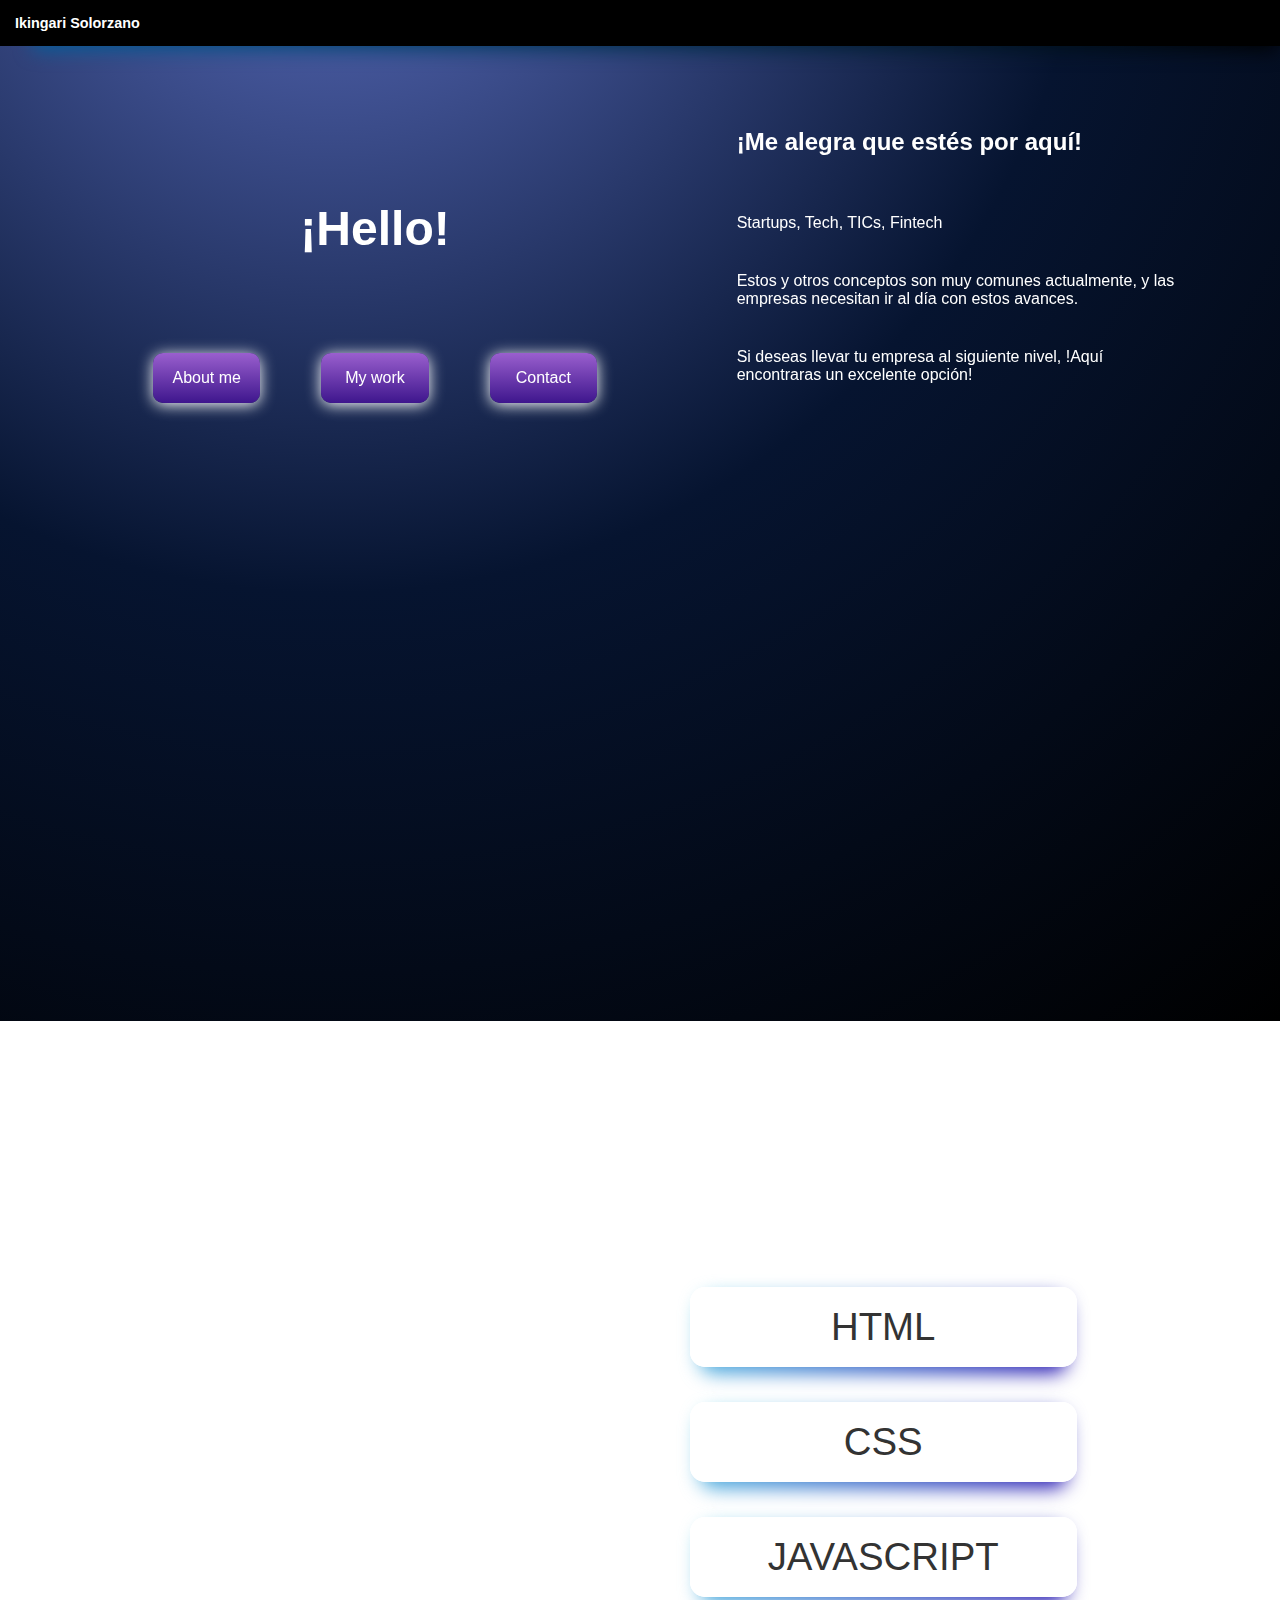
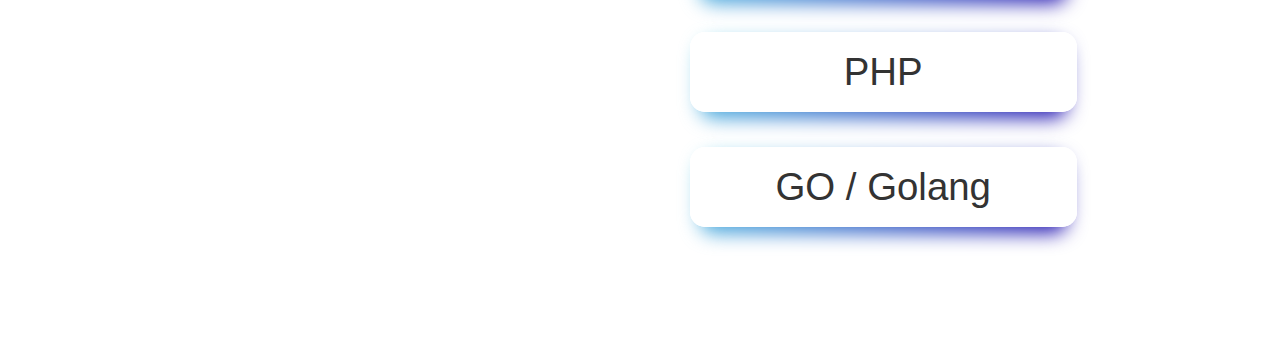
==== profile.html @ 16b591e6 "Primer commit del proyecto" ====
<!DOCTYPE html>
<html lang="es">
    <head>
        <meta charset="UTF-8" />
        <meta http-equiv="X-UA-Compatible" content="IE=edge" />
        <meta name="viewport" content="width=device-width, initial-scale=1.0" />
        <link rel="stylesheet" href="./assets/css/profile.css" />
        <title>Profile</title>
    </head>
    <body>
        <!-- Menú de Navegación -->
        <nav class="encabezado">
            <h1 class="huno">Ikingari Solorzano</h1>
        </nav>

        <!-- Cuerpo del Documento -->
        <main>
            <!-- Primera sección del cuerpo -->
            <section class="seccion1">
                <div class="saludo">
                    <h2 id="hola">¡Hello!</h2>
                    <div class="botones">
                        <span></span>
                        <button class="boton-inicio">About me</button>
                        <button class="boton-inicio">My work</button>
                        <button class="boton-inicio">Contact</button>
                        <span></span>
                    </div>
                </div>
                <div class="infoSeccion1">
                    <h2>¡Me alegra que estés por aquí!</h2>
                    <br />
                    <p>Startups, Tech, TICs, Fintech</p>
                    <p>
                        Estos y otros conceptos son muy comunes actualmente, y
                        las empresas necesitan ir al día con estos avances.
                    </p>
                    <p>
                        Si deseas llevar tu empresa al siguiente nivel, !Aquí
                        encontraras un excelente opción!
                    </p>
                </div>
            </section>

            <!-- Segunda sección de la página -->
            <section class="tecs">
                <picture>
                    <img src="./assets/images/AvatarDISV4.png" alt="" />
                </picture>
                <div class="tecnologias">
                    <div class="tecnologiasItem">HTML</div>
                    <div class="tecnologiasItem">CSS</div>
                    <div class="tecnologiasItem">JAVASCRIPT</div>
                    <div class="tecnologiasItem">PHP</div>
                    <div class="tecnologiasItem">GO / Golang</div>
                </div>
            </section>
        </main>
        <!-- Fin del cuerpo del documento-->
    </body>
</html>
---- assets/css/profile.css ----
/*
Ajustes generales para el documento general.html
*/
* {
   margin: 0;
   padding: 0;
   color: #333;
}

body {
   font-family: "Franklin Gothic Medium", "Arial Narrow", Arial, sans-serif;
   font-size: 1em;
}

/*
 Nav class = encabezado 
A partir de esta línea se configura la barra de navegación
*/

.encabezado {
   position: fixed;
   top: 0;
   z-index: 1;
   width: 100%;
   background-color: black;
   padding: 15px;
}

.encabezado:before {
   content: "";
   z-index: -1;
   position: absolute;
   top: 0;
   right: 0;
   bottom: 0;
   left: 0;
   background: linear-gradient(-45deg, #000000 0%, #04619f 100%);
   transform: translate3d(0px, 5px, 0) scale(0.95);
   filter: blur(10px);
   opacity: var(0.7);
   transition: opacity 0.3s;
   border-radius: inherit;
}

.encabezado::after {
   content: "";
   z-index: -1;
   position: absolute;
   top: 0;
   right: 0;
   bottom: 0;
   left: 0;
   background: inherit;
   border-radius: inherit;
}

/* Esta parte es para los textos de la NavBar */
.huno {
   color: white;
   font-size: 0.9em;
}

/* Estilos para la primera parte de la Página */
.seccion1 {
   height: 85vh;
   background-image: radial-gradient(circle at 25.82% -16.45%,
         #5d70c4 0,
         #061430 50%,
         #000000 100%);

   padding: 10% 3%;
   display: grid;
   grid-template-columns: 2fr 1.5fr;
   gap: 25px;
}

.saludo {
   display: grid;
   grid-template-rows: 200px 100px;
   /* place-items: center; */
}

#hola {
   place-self: center;
   font-size: 3em;
}

.botones {
   display: grid;
   grid-template-columns: 1fr 2fr 2fr 2fr 1fr;
   place-items: center;
   gap: 15px;

}

.boton-inicio {
   font-size: 1em;
   color: white;
   height: 50%;
   width: 70%;
   background: #8e2de2;
   /* fallback for old browsers */
   background: -webkit-linear-gradient(to bottom, #8e2de2, #4a00e0);
   /* Chrome 10-25, Safari 5.1-6 */
   background: linear-gradient(to bottom, #9a5fce, #3e168d);
   /* W3C, IE 10+/ Edge, Firefox 16+, Chrome 26+, Opera 12+, Safari 7+ */
   border-radius: 10px;
   border: none;
   box-shadow: 0px 2px 15px white;
}

.boton-inicio:hover {
   transform: scale(.9);
   box-shadow: 0px 2px 20px white;
}

.infoSeccion1 {
   padding-right: 50px;
}

h2 {
   color: #fff;
}

p {
   color: white;
   margin: 40px 0;
}

/* A partir de aqué va la segunda sección de la Página */

.tecs {
   padding: 12%;
   padding-bottom: 0;
   height: 85vh;
   display: grid;
   grid-template-columns: 2fr 2fr;
   place-content: center;
}

img {
   margin-top: 15px;
   width: 100%;
}

/* En esta sección están configurados los estilos para los botones de las tecnologías */
.tecnologias {
   padding: 3%;
   font-size: 3em;
}

.tecnologiasItem {
   font-size: 0.8em;
   margin: 35px;
   background-color: white;
   border-radius: 15px;
   padding: 18px 20px;
   cursor: pointer;
   text-align: center;
   position: relative;
}

.tecnologiasItem:hover {
   transform: scale(1.1);
}

.tecnologiasItem:before {
   content: "";
   z-index: -1;
   position: absolute;
   top: 0;
   right: 0;
   bottom: 0;
   left: 0;
   background: linear-gradient(-45deg, #210cae 0%, #4dc9e6 100%);
   transform: translate3d(0px, 8px, 0) scale(0.95);
   filter: blur(10px);
   opacity: var(0.7);
   transition: opacity 0.3s;
   border-radius: inherit;
}

.tecnologiasItem::after {
   content: "";
   z-index: -1;
   position: absolute;
   top: 0;
   right: 0;
   bottom: 0;
   left: 0;
   background: inherit;
   border-radius: inherit;
}
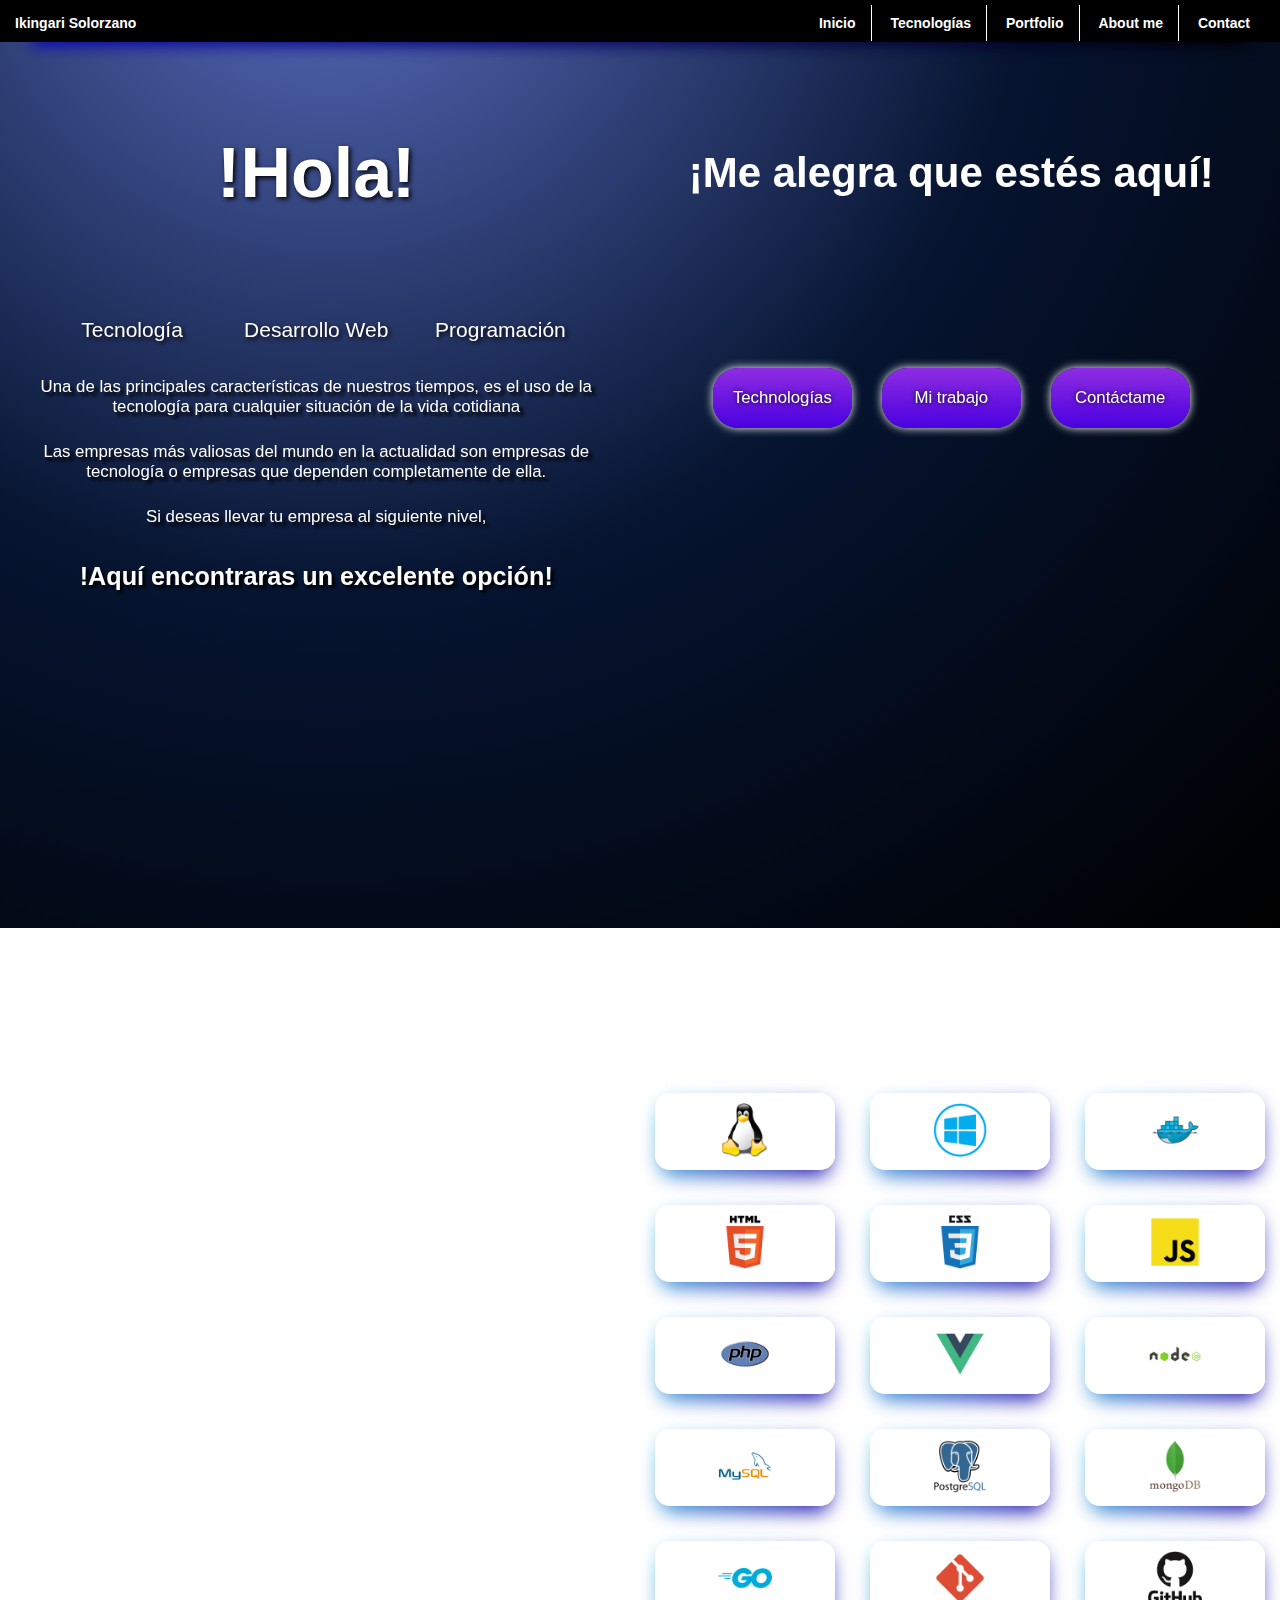
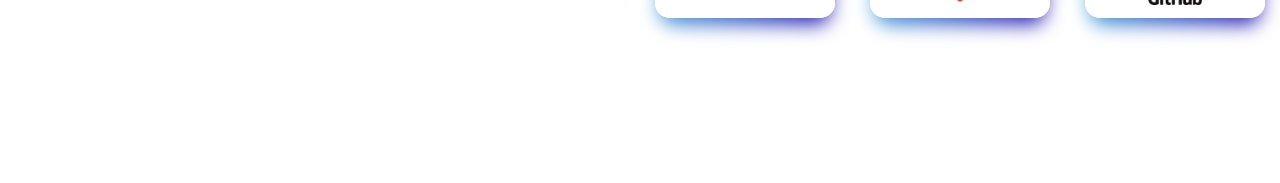
==== commit 4a3805a4: "nuevo css con grid en todo el contenido" ====
--- a/profile.html
+++ b/profile.html
@@ -4,55 +4,157 @@
         <meta charset="UTF-8" />
         <meta http-equiv="X-UA-Compatible" content="IE=edge" />
         <meta name="viewport" content="width=device-width, initial-scale=1.0" />
-        <link rel="stylesheet" href="./assets/css/profile.css" />
+        <link rel="stylesheet" href="./assets/css/general.css" />
         <title>Profile</title>
     </head>
     <body>
         <!-- Menú de Navegación -->
-        <nav class="encabezado">
-            <h1 class="huno">Ikingari Solorzano</h1>
+        <nav class="navbar">
+            <div class="nav-brand">
+                <h1>Ikingari Solorzano</h1>
+            </div>
+            <div class="nav-menu">
+                <ul>
+                    <li class="nav-item">Inicio</li>
+                    <li class="nav-item">Tecnologías</li>
+                    <li class="nav-item">Portfolio</li>
+                    <li class="nav-item">About me</li>
+                    <li class="nav-item">Contact</li>
+                </ul>
+            </div>
         </nav>
-
         <!-- Cuerpo del Documento -->
-        <main>
+        <main class="principal">
             <!-- Primera sección del cuerpo -->
             <section class="seccion1">
-                <div class="saludo">
-                    <h2 id="hola">¡Hello!</h2>
-                    <div class="botones">
-                        <span></span>
-                        <button class="boton-inicio">About me</button>
-                        <button class="boton-inicio">My work</button>
-                        <button class="boton-inicio">Contact</button>
-                        <span></span>
+                <div class="seccion1-info">
+                    <div class="seccion1-encabezado">
+                        <h2>!Hola!</h2>
+                    </div>
+                    <div class="seccion1-cuerpo">
+                        <ul class="seccion1-lista">
+                            <li>Tecnología</li>
+                            <li>Desarrollo Web</li>
+                            <li>Programación</li>
+                        </ul>
+                        <p>
+                            Una de las principales características de nuestros
+                            tiempos, es el uso de la tecnología para cualquier
+                            situación de la vida cotidiana
+                        </p>
+                        <p>
+                            Las empresas más valiosas del mundo en la actualidad
+                            son empresas de tecnología o empresas que dependen
+                            completamente de ella.
+                        </p>
+                        <p>Si deseas llevar tu empresa al siguiente nivel,</p>
+                        <h2>!Aquí encontraras un excelente opción!</h2>
                     </div>
                 </div>
-                <div class="infoSeccion1">
-                    <h2>¡Me alegra que estés por aquí!</h2>
-                    <br />
-                    <p>Startups, Tech, TICs, Fintech</p>
-                    <p>
-                        Estos y otros conceptos son muy comunes actualmente, y
-                        las empresas necesitan ir al día con estos avances.
-                    </p>
-                    <p>
-                        Si deseas llevar tu empresa al siguiente nivel, !Aquí
-                        encontraras un excelente opción!
-                    </p>
+                <div class="saludo">
+                    <div class="saludo-encabezado">
+                        <h2>¡Me alegra que estés aquí!</h2>
+                    </div>
+                    <div class="botones">
+                        <button class="boton-inicio">Technologías</button>
+                        <button class="boton-inicio">Mi trabajo</button>
+                        <button class="boton-inicio">Contáctame</button>
+                    </div>
                 </div>
             </section>
 
             <!-- Segunda sección de la página -->
-            <section class="tecs">
-                <picture>
+            <section class="seccion2">
+                <picture class="imagen">
                     <img src="./assets/images/AvatarDISV4.png" alt="" />
                 </picture>
                 <div class="tecnologias">
-                    <div class="tecnologiasItem">HTML</div>
-                    <div class="tecnologiasItem">CSS</div>
-                    <div class="tecnologiasItem">JAVASCRIPT</div>
-                    <div class="tecnologiasItem">PHP</div>
-                    <div class="tecnologiasItem">GO / Golang</div>
+                    <div class="tecnologiasItem">
+                        <img
+                            src="./assets/images/linux_penguin_animal_9362.png"
+                            alt=""
+                        />
+                    </div>
+                    <div class="tecnologiasItem">
+                        <img
+                            src="./assets/images/windows_icon-icons.com_62797.png"
+                            alt=""
+                        />
+                    </div>
+
+                    <div class="tecnologiasItem">
+                        <img
+                            src="./assets/images/file_type_docker_icon_130643.png"
+                            alt=""
+                        />
+                    </div>
+                    <div class="tecnologiasItem">
+                        <img
+                            src="./assets/images/html_original_wordmark_logo_icon_146478.png"
+                            alt=""
+                        />
+                    </div>
+                    <div class="tecnologiasItem">
+                        <img
+                            src="./assets/images/css_original_wordmark_logo_icon_146576.png"
+                            alt=""
+                        />
+                    </div>
+                    <div class="tecnologiasItem">
+                        <img
+                            src="./assets/images/file_type_js_official_icon_130509.png"
+                            alt=""
+                        />
+                    </div>
+                    <div class="tecnologiasItem">
+                        <img
+                            src="./assets/images/file_type_php_icon_130266.png"
+                            alt=""
+                        />
+                    </div>
+                    <div class="tecnologiasItem">
+                        <img
+                            src="./assets/images/file_type_vue_icon_130078.png"
+                            alt=""
+                        />
+                    </div>
+                    <div class="tecnologiasItem">
+                        <img
+                            src="./assets/images/nodejs_original_wordmark_logo_icon_146412.png"
+                            alt=""
+                        />
+                    </div>
+                    <div class="tecnologiasItem">
+                        <img
+                            src="./assets/images/mysql_original_wordmark_logo_icon_146417.png"
+                            alt=""
+                        />
+                    </div>
+
+                    <div class="tecnologiasItem">
+                        <img
+                            src="./assets/images/postgresql_original_wordmark_logo_icon_146392.png"
+                            alt=""
+                        />
+                    </div>
+                    <div class="tecnologiasItem">
+                        <img
+                            src="./assets/images/mongodb_original_wordmark_logo_icon_146425.png"
+                            alt=""
+                        />
+                    </div>
+                    <div class="tecnologiasItem">
+                        <img
+                            src="./assets/images/golang_logo_icon_171073.png"
+                            alt=""
+                        />
+                    </div>
+                    <div class="tecnologiasItem">
+                        <img src="./assets/images/git.png" alt="" />
+                    </div>
+                    <div class="tecnologiasItem">
+                        <img src="./assets/images/github.png" alt="" />
+                    </div>
                 </div>
             </section>
         </main>
--- a/assets/css/general.css
+++ b/assets/css/general.css
@@ -0,0 +1,270 @@
+* {
+   font-size: 14px;
+   font-family: Helvetica, Arial, sans-serif;
+   color: white;
+   list-style: none;
+   margin: 0;
+   padding: 0;
+   text-align: center;
+}
+
+.navbar {
+   width: 100%;
+   position: fixed;
+   z-index: 100;
+   height: 3em;
+   top: 0;
+   background-color: black;
+   display: flex;
+   justify-content: space-between;
+}
+
+
+.navbar:before {
+   content: "";
+   z-index: -1;
+   position: absolute;
+   top: 0;
+   right: 0;
+   bottom: 0;
+   left: 0;
+   background: linear-gradient(-45deg, #000000 0%, #0906be 100%);
+   transform: translate3d(0px, 5px, 0) scale(0.95);
+   filter: blur(8px);
+   opacity: var(0.7);
+   transition: opacity 0.3s;
+   border-radius: inherit;
+}
+
+.navbar::after {
+   content: "";
+   z-index: -1;
+   position: absolute;
+   top: 0;
+   right: 0;
+   bottom: 0;
+   left: 0;
+   background: inherit;
+   border-radius: inherit;
+}
+
+.nav-brand {
+   padding: 15px;
+   z-index: 100;
+}
+
+.nav-menu {
+   padding: 15px;
+   z-index: 100;
+}
+
+.nav-item {
+   display: inline;
+
+   z-index: 1;
+   font-weight: bold;
+   padding: 10px 15px;
+   border-right: 1px solid white;
+   cursor: pointer;
+}
+
+.nav-item:last-child {
+   border-right: none;
+}
+
+.nav-item:hover {
+   background-color: white;
+   color: black;
+}
+
+.principal {
+   margin-top: 3%;
+   display: grid;
+   grid-template-columns: repeat(4, minmax(100px, 368px));
+
+
+}
+
+
+
+/* Seccion 1 INICIA AQUÍ */
+.seccion1 {
+   background-image: radial-gradient(circle at 25.82% -16.45%,
+         #5d70c4 0,
+         #061430 50%,
+         #000000 100%);
+   grid-area: 1/1/3/5;
+   display: grid;
+   grid-template-columns: repeat(4, 1fr);
+   grid-template-rows: 95vh;
+   grid-template-areas: "info info bbvn bbvn"
+      "info info bbvn bbvn ";
+   gap: 15px;
+   padding-bottom: 20px;
+}
+
+.seccion1-info {
+   grid-area: info;
+   display: grid;
+   grid-template-rows: 30vh 50vh;
+
+}
+
+.seccion1-encabezado {
+   place-self: center;
+
+}
+
+.seccion1-encabezado h2 {
+   font-size: 5em;
+   text-shadow: 2px 2px 5px black;
+}
+
+.seccion1-lista {
+   font-size: 1.5em;
+   display: grid;
+   grid-template-columns: repeat(3, 1fr);
+   padding: 10px;
+   text-shadow: 2px 2px 5px black;
+}
+
+.seccion1-cuerpo {
+   padding: 0px 30px;
+}
+
+.seccion1-cuerpo li {
+   font-size: 1em;
+   padding-bottom: 25px;
+   text-shadow: 2px 2px 5px black;
+}
+
+.seccion1-cuerpo p {
+   font-size: 1.2em;
+   padding-bottom: 25px;
+   text-shadow: 4px 4px 3px black;
+}
+
+.seccion1-cuerpo h2 {
+   margin-top: 10px;
+   font-size: 1.8em;
+   text-shadow: 3px 3px 3px black;
+}
+
+.saludo {
+   margin-right: 25px;
+   grid-area: bbvn;
+   display: grid;
+   place-items: center;
+   grid-template-rows: 30vh 20vh 20vh;
+
+}
+
+.saludo-encabezado {
+   padding: 30px;
+}
+
+.saludo-encabezado h2 {
+   font-size: 3em;
+}
+
+
+.botones {
+   display: grid;
+   grid-template-columns: 2fr 2fr 2fr;
+   gap: 30px;
+
+}
+
+.boton-inicio {
+   font-size: 1.2em;
+   padding: 20px;
+   color: white;
+   text-shadow: 0px 0px 5px black;
+   background: #8e2de2;
+   /* fallback for old browsers */
+   background: -webkit-linear-gradient(to bottom, #8e2de2, #4a00e0);
+   /* Chrome 10-25, Safari 5.1-6 */
+   background: linear-gradient(to bottom, #8e2de2, #4a00e0);
+   /* W3C, IE 10+/ Edge, Firefox 16+, Chrome 26+, Opera 12+, Safari 7+ */
+   border: none;
+   border-radius: 25px;
+   box-shadow: 0px 0px 10px white;
+}
+
+.boton-inicio:hover {
+   transform: scale(.9);
+   box-shadow: 0px 2px 20px white;
+}
+
+.seccion2 {
+   grid-area: 3 /1/ 6/5;
+   display: grid;
+   grid-template-columns: repeat(2, 1fr);
+   grid-template-rows: 95vh;
+   grid-template-areas:
+      "foto tech"
+      "foto tech";
+   place-items: center;
+}
+
+.imagen {
+   grid-area: foto;
+
+}
+
+.imagen img {
+   width: 78%;
+}
+
+.tecnologias {
+   grid-area: tech;
+   display: grid;
+   grid-template-columns: repeat(3, 1fr);
+   gap: 5px;
+}
+
+.tecnologiasItem {
+   margin: 15px;
+   background-color: white;
+   border-radius: 15px;
+   padding: 10px 0px;
+   cursor: pointer;
+   text-align: center;
+   position: relative;
+}
+
+.tecnologiasItem img {
+   width: 30%;
+}
+
+.tecnologiasItem:hover {
+   transform: scale(1.1);
+}
+
+.tecnologiasItem:before {
+   content: "";
+   z-index: -1;
+   position: absolute;
+   top: 0;
+   right: 0;
+   bottom: 0;
+   left: 0;
+   background: linear-gradient(-45deg, #210cae 0%, #4dc9e6 100%);
+   transform: translate3d(0px, 8px, 0) scale(0.95);
+   filter: blur(10px);
+   opacity: var(0.7);
+   transition: opacity 0.3s;
+   border-radius: inherit;
+}
+
+.tecnologiasItem::after {
+   content: "";
+   z-index: -1;
+   position: absolute;
+   top: 0;
+   right: 0;
+   bottom: 0;
+   left: 0;
+   background: inherit;
+   border-radius: inherit;
+}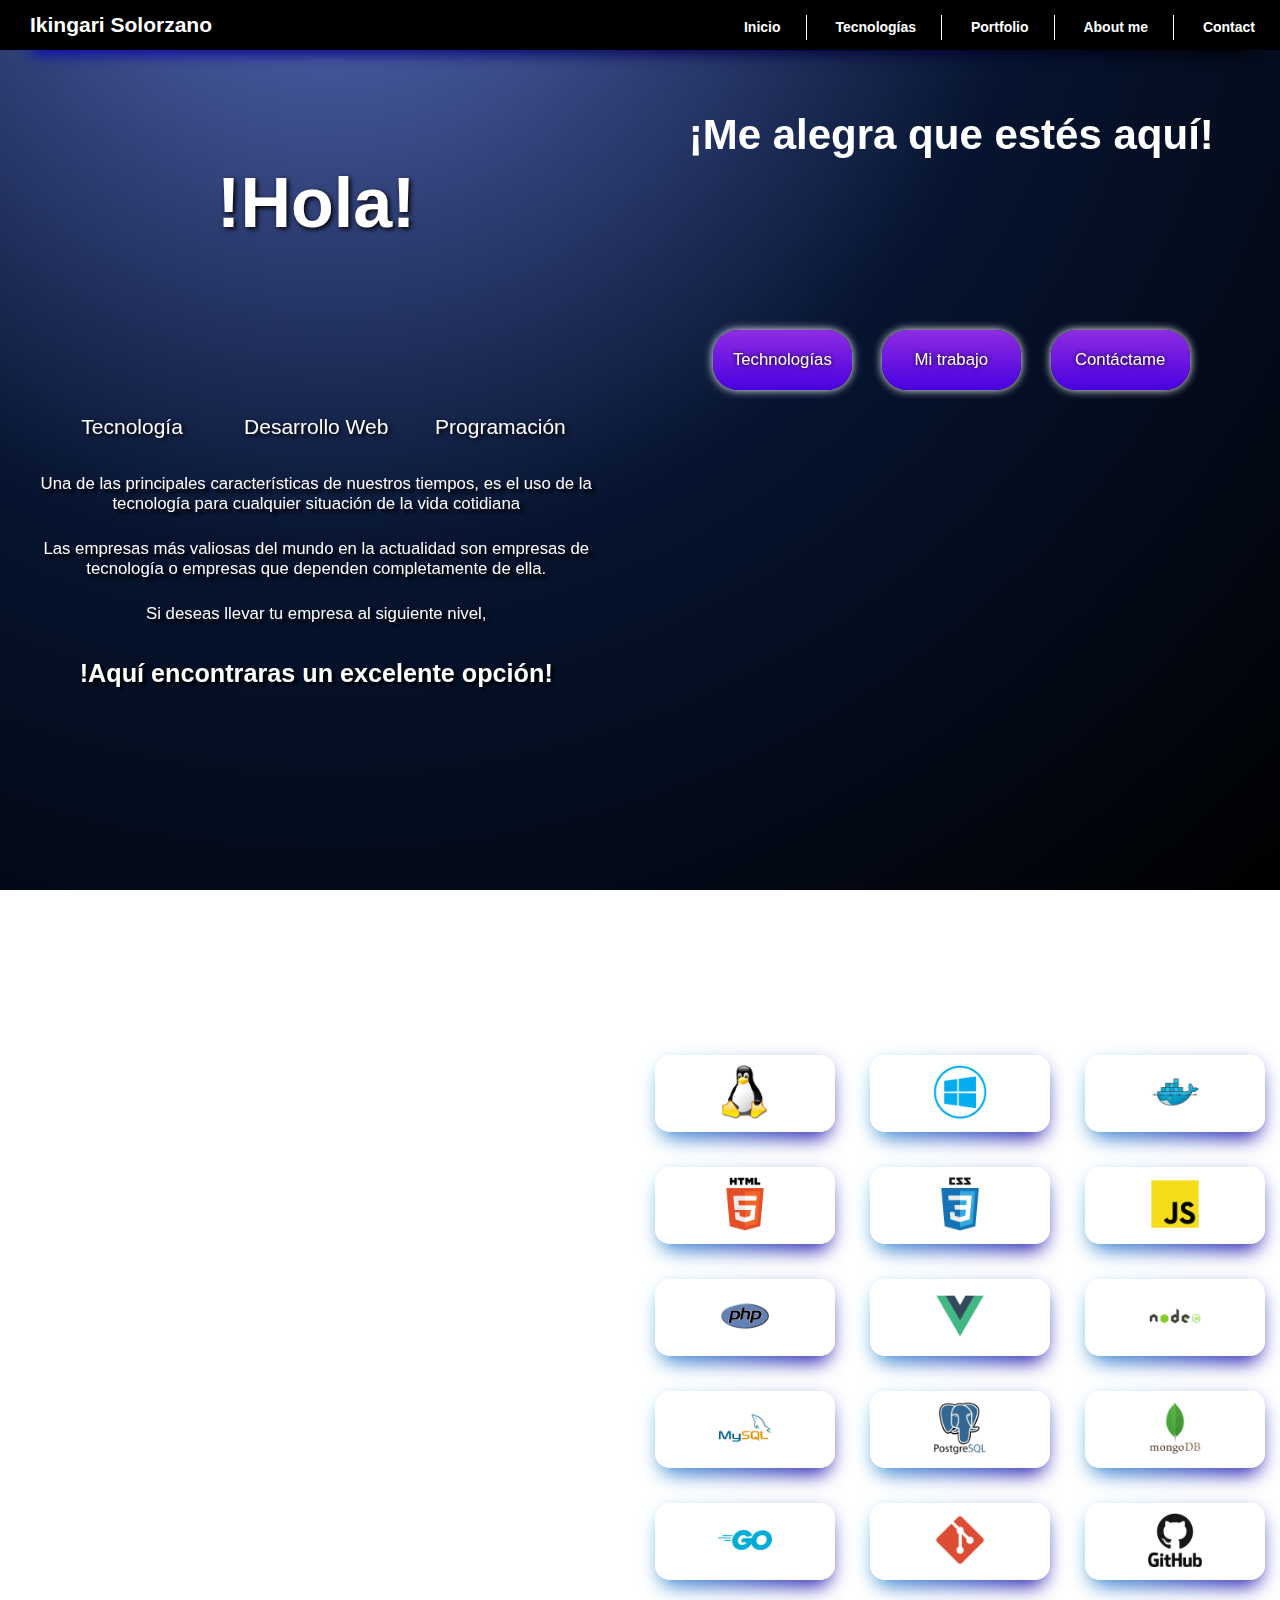
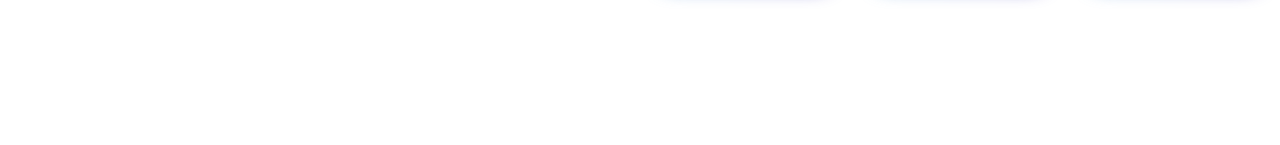
==== commit 886ebb2d: "Menu para movil" ====
--- a/profile.html
+++ b/profile.html
@@ -5,13 +5,24 @@
         <meta http-equiv="X-UA-Compatible" content="IE=edge" />
         <meta name="viewport" content="width=device-width, initial-scale=1.0" />
         <link rel="stylesheet" href="./assets/css/general.css" />
+        <link
+            rel="stylesheet"
+            href="https://cdnjs.cloudflare.com/ajax/libs/font-awesome/6.1.1/css/all.min.css"
+        />
         <title>Profile</title>
     </head>
     <body>
         <!-- Menú de Navegación -->
         <nav class="navbar">
+            <input type="checkbox" id="check" />
+            <label for="check" class="checkbtn"
+                ><i class="fa fa-bars"></i
+            ></label>
+
             <div class="nav-brand">
-                <h1>Ikingari Solorzano</h1>
+                <a href="#" class="brand">
+                    <h2>Ikingari Solorzano</h2>
+                </a>
             </div>
             <div class="nav-menu">
                 <ul>
--- a/assets/css/general.css
+++ b/assets/css/general.css
@@ -6,19 +6,22 @@
    margin: 0;
    padding: 0;
    text-align: center;
+   text-decoration: none;
+   box-sizing: border-box;
 }
 
 .navbar {
+   background-color: black;
    width: 100%;
+   height: 50px;
    position: fixed;
+   margin-bottom: 10px;
    z-index: 100;
-   height: 3em;
-   top: 0;
-   background-color: black;
-   display: flex;
-   justify-content: space-between;
-}
-
+   /* height: 3em; */
+   /* top: 0; */
+   /* display: flex; */
+   /* justify-content: space-between; */
+}
 
 .navbar:before {
    content: "";
@@ -49,22 +52,29 @@
 }
 
 .nav-brand {
-   padding: 15px;
-   z-index: 100;
+   position: absolute;
+   padding: 0px 30px;
+}
+
+.nav-brand h2 {
+   font-size: 1.5em;
+   line-height: 50px;
 }
 
 .nav-menu {
-   padding: 15px;
-   z-index: 100;
+   float: right;
+   margin-top: 5px;
 }
 
 .nav-item {
-   display: inline;
-
-   z-index: 1;
+   display: inline-block;
    font-weight: bold;
-   padding: 10px 15px;
+   line-height: 25px;
+   margin-top: 10px;
+   padding: 0px 25px;
+
    border-right: 1px solid white;
+
    cursor: pointer;
 }
 
@@ -74,18 +84,70 @@
 
 .nav-item:hover {
    background-color: white;
+   transition: 0.6s;
    color: black;
 }
 
+.checkbtn {
+   font-size: 1.2em;
+   float: right;
+   line-height: 50px;
+   margin-right: 40px;
+   cursor: pointer;
+   display: none;
+}
+
+#check {
+   display: none;
+}
+
+@media (max-width: 952) {}
+
+@media screen and (max-width: 768px) {
+
+   .checkbtn {
+      display: block;
+   }
+
+   .nav-menu {
+      position: fixed;
+      width: 100%;
+      height: 100vh;
+      background-color: gray;
+      top: 40px;
+      left: -100%;
+      text-align: center;
+      transition: all 0.5s;
+
+   }
+
+   .nav-item {
+      display: block;
+      font-size: 2em;
+      ;
+      margin: 20px 0;
+      line-height: 30px;
+   }
+
+   #check:checked~.nav-menu {
+      left: 0;
+   }
+}
+
 .principal {
-   margin-top: 3%;
+
    display: grid;
    grid-template-columns: repeat(4, minmax(100px, 368px));
-
-
-}
-
-
+}
+
+/* @media screen and (-width: 768px) {
+
+   .principal {
+      margin-top: 10%;
+      display: grid;
+      grid-template-columns: minmax(100px, 250px);
+   }
+} */
 
 /* Seccion 1 INICIA AQUÍ */
 .seccion1 {
@@ -106,7 +168,7 @@
 .seccion1-info {
    grid-area: info;
    display: grid;
-   grid-template-rows: 30vh 50vh;
+   grid-template-rows: 45vh 50vh;
 
 }
 
@@ -166,7 +228,6 @@
 .saludo-encabezado h2 {
    font-size: 3em;
 }
-
 
 .botones {
    display: grid;
